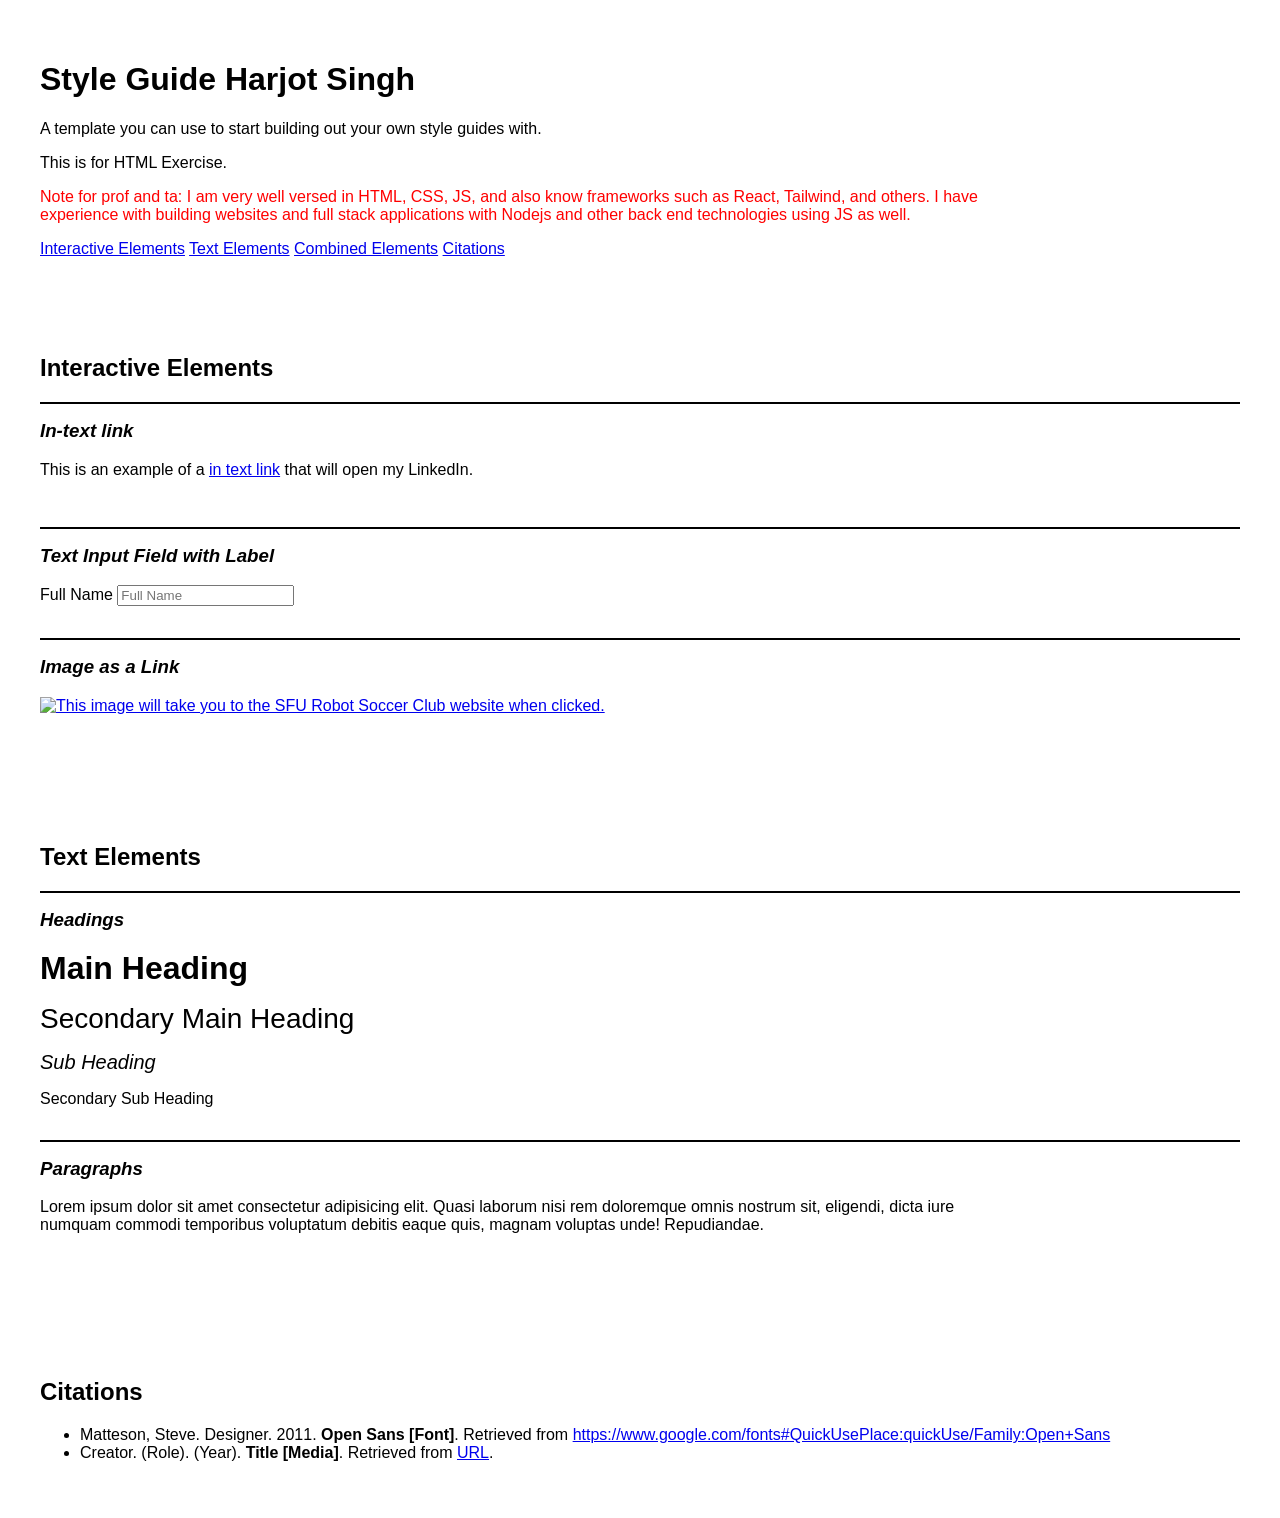
==== index.html @ eab28f9d "add final code, validated using W3 validator as well" ====
<!DOCTYPE html>
<html>

  <head>

    <meta charset="utf-8">
    <title>Style Guide Harjot Singh</title>

    <link href="css/main.css" rel="stylesheet">
    <link href="css/custom.css" rel="stylesheet">

  </head>

  <body>

    <header>
      <h1>Style Guide Harjot Singh</h1>

      <p>A template you can use to start building out your own style guides with.</p>
      <p>This is for HTML Exercise.</p>
      <p class="important paragraphElement">Note for prof and ta: I am very well versed in HTML, CSS, JS, and also know frameworks such as React, Tailwind, and others. I have experience with building websites and full stack applications with Nodejs and other back end technologies using JS as well.</p>


      <nav>        
        <a href="#interactive_elements">Interactive Elements</a>
        <a href="#text_elements">Text Elements</a>
        <a href="#combined_elements">Combined Elements</a>
        <a href="#citations">Citations</a>
      </nav>
	</header>



    <!-- INTERACTIVE ELEMENTS SECTION // -->
    <section id="interactive_elements">
      <h2>Interactive Elements</h2>


      <section class="element">
        <h3>In-text link</h3>
        <p>This is an example of a <a target="_blank" href="https://www.linkedin.com/in/harjotsingh7/">in text link</a> that will open my LinkedIn.</p>
      </section>


      <!-- Default Button styling section -->
      <!-- <section class="element">

        <h3>Navigation Link</h3>

        <h4>CSS selector:</h4>
        <p>.button-nav</p>

        <h4>Rendered element:</h4>
        <a class="button-nav" href="#">Default Button</a>

      </section> -->



      <section class="element">
        <h3>Text Input Field with Label</h3>

          <label for="fullName">Full Name</label>
          <input placeholder="Full Name" id="fullName">
      </section>



      <section class="element">
        <h3>Image as a Link</h3>
        <a href="https://www.sfurobotsoccer.com/" target="_blank"><img class="imageAsLink" width="4980" height="3735" src="./assets/sfuRobotSoccerRobotPhoto.png" alt="This image will take you to the SFU Robot Soccer Club website when clicked."></a>
      </section>


    </section>
    <!-- // INTERACTIVE ELEMENTS SECTION -->



    <!-- TEXT ELEMENTS SECTION // -->
    <section id="text_elements">
      <h2>Text Elements</h2>

      <section class="element">
        <h3>Headings</h3>

        <h1 class="mainHeading">Main Heading</h1>
        <h2 class="secondaryMainHeading">Secondary Main Heading</h2>
        <h3 class="subHeading">Sub Heading</h3>
        <h4 class="secondarySubHeading">Secondary Sub Heading</h4>
      </section>

      <section class="element">
        <h3>Paragraphs</h3>
        <p class="paragraphElement">Lorem ipsum dolor sit amet consectetur adipisicing elit. Quasi laborum nisi rem doloremque omnis nostrum sit, eligendi, dicta iure numquam commodi temporibus voluptatum debitis eaque quis, magnam voluptas unde! Repudiandae.</p>
      </section>

      <!-- <section class="element">
        <h3>Numbered Lists</h3>
      </section> -->

    </section>
    <!-- // TEXT ELEMENTS SECTION -->



    <!-- COMBINED ELEMENTS SECTION // -->
    <!-- <section id="combined_elements">
      <h2>Combined Elements</h2>

      <section class="element">
        <h3>Main Navigation</h3>
      </section>

      <section class="element">
        <h3>Product/Service Listing</h3>
      </section>


    </section> -->
    <!-- // COMBINED ELEMENTS SECTION -->



    <section id="citations">
      <h2>Citations</h2>

      <ul>
        <li>Matteson, Steve. Designer. 2011. <strong>Open Sans [Font]</strong>. Retrieved from <a href="https://www.google.com/fonts#QuickUsePlace:quickUse/Family:Open+Sans">https://www.google.com/fonts#QuickUsePlace:quickUse/Family:Open+Sans</a></li>
        <li>Creator. (Role). (Year). <strong>Title [Media]</strong>. Retrieved from <a href="#">URL</a>.</li>
      </ul>

    </section>



  </body>
</html>
---- css/main.css ----
/*
  STYLE GUIDE STYLING 
  Default styling for the style guide 
*/
body {
  font-family: sans-serif;
  padding: 2rem;
}

.element {
  padding-bottom: 2rem;
  border-top-width: 0.15rem;
  border-top-style: solid;
  border-top-color: black;
}

h2 {
  margin-top: 6rem;
}

h3 {
  font-style: italic;
  margin-top: 1rem;
}

h4 {
  margin-bottom: 0.25rem;
}

p {
  margin-top: 0;
}

nav a:hover, nav a:focus {
  text-decoration: none;
}

code {
  background-color: #EEE;
  padding: 0.5rem;
  display: block;
}


/* 
  INTERACTIVE ELEMENTS -------------------
*/

/* Styling for the navigation button */
.button-nav {
  display: inline-block;
  padding: 0.5rem;
  color: white;
  background-color: rgb(50,50,50);
  text-decoration: none;
  transition-property: background-color; 
  transition-duration: 0.5s;
}

.button-nav:hover, .button-nav:focus {
  background-color: rgb(200,200,200);
}



/* 
  TEXT ELEMENTS -------------------
*/




/* 
  COMBINED ELEMENTS -------------------
*/
---- css/custom.css ----
.imageAsLink{
    width: 25rem;
    height: auto;
}

.mainHeading{
    font-size: 2rem;
    font-weight: 700;
    font-family: Arial, Helvetica, sans-serif;
    margin-top: 0;
    margin-bottom: 0;
}

.secondaryMainHeading{
    font-size: 1.75rem;
    font-weight: 500;
    font-family: Arial, Helvetica, sans-serif;
    margin-top: 1rem;
    margin-bottom: 0;
}

.subHeading{
    font-size: 1.25rem;
    font-weight: 500;
    font-style: italic;
    font-family: Arial, Helvetica, sans-serif;
    margin-top: 1rem;
    margin-bottom: 0;
}

.secondarySubHeading{
    font-size: 1rem;
    font-weight: 100;
    font-style: none;
    font-family: Arial, Helvetica, sans-serif;
    margin-top: 1rem;
    margin-bottom: 0;   
}

.paragraphElement{
    max-width: 60rem;
}

.important{
    color: red;
}
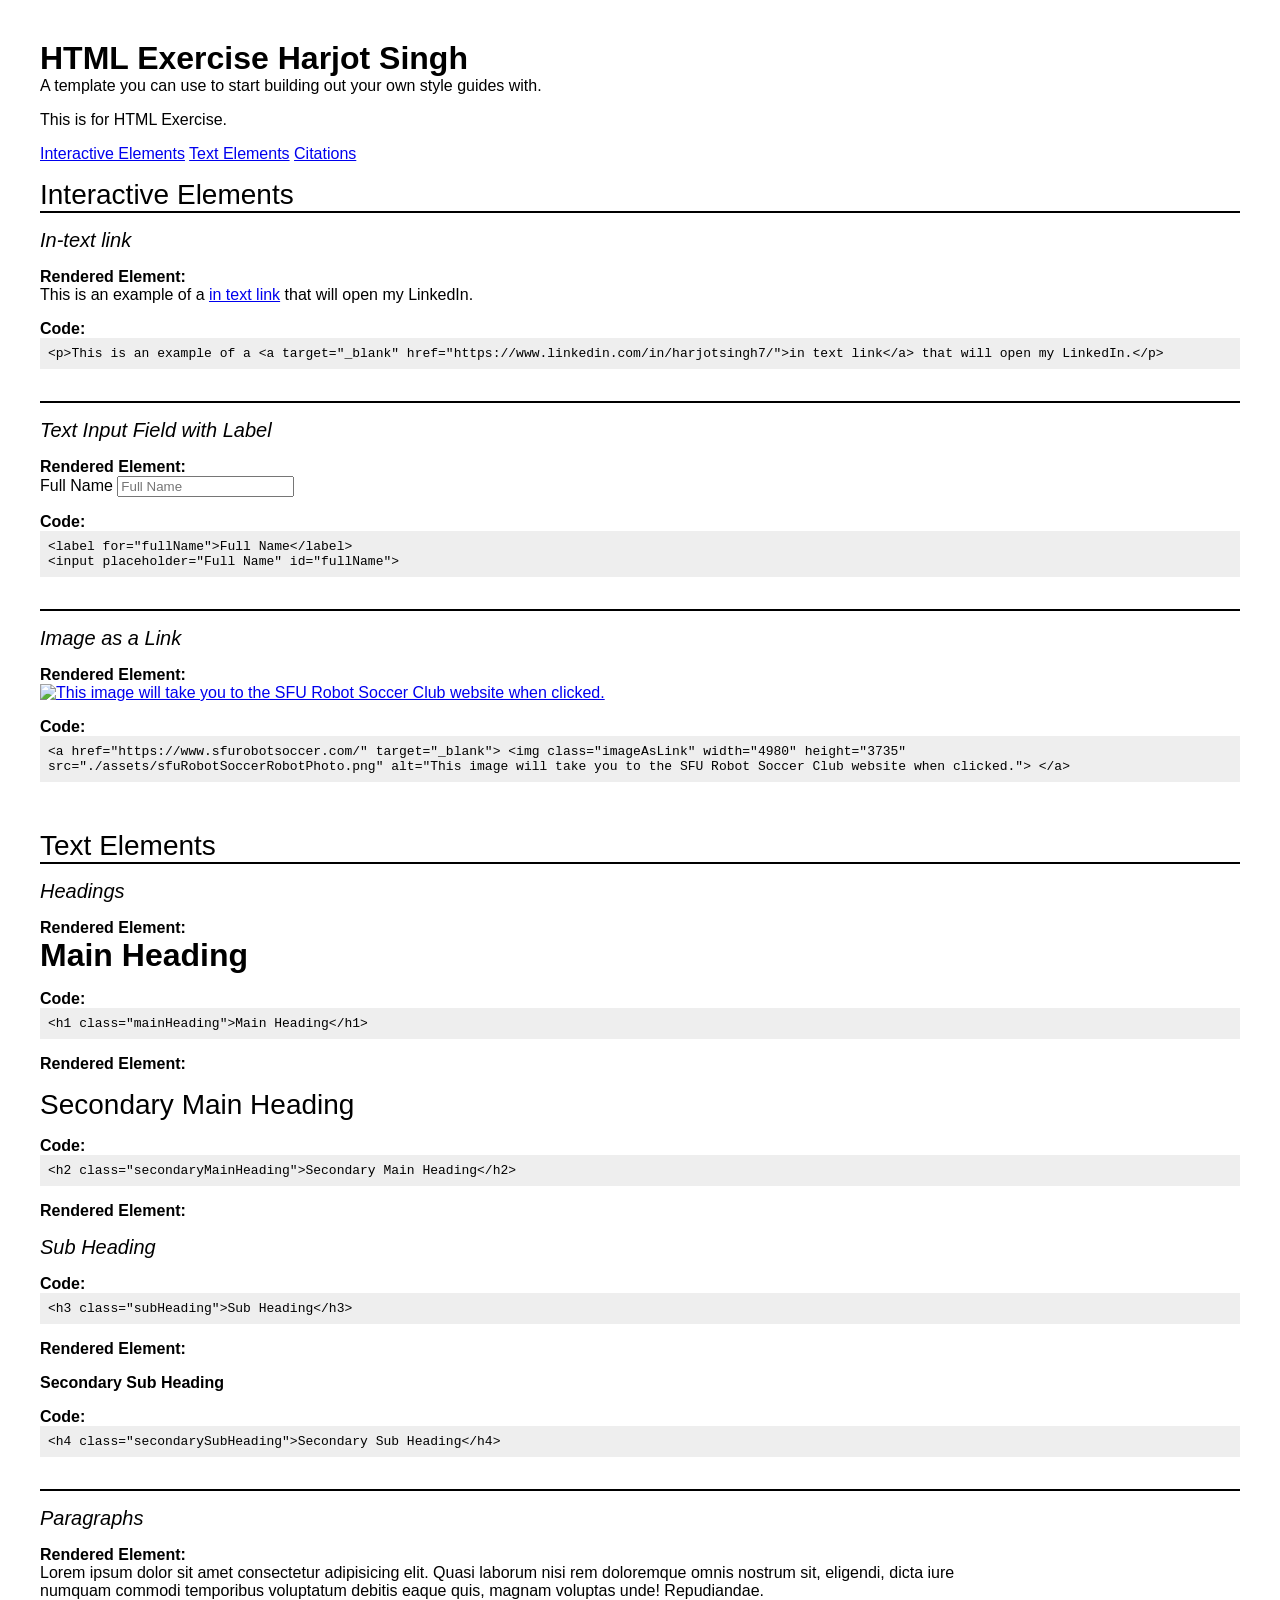
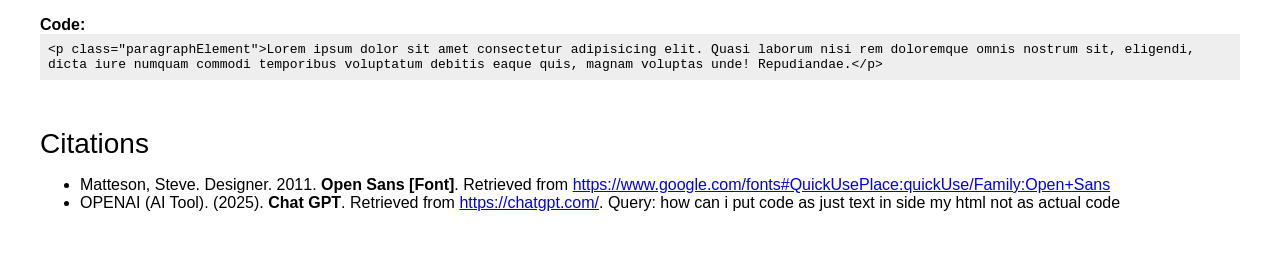
==== commit c60b5ded: "add rendered element and code" ====
--- a/index.html
+++ b/index.html
@@ -1,10 +1,10 @@
 <!DOCTYPE html>
-<html>
+<html lang="en">
 
   <head>
 
     <meta charset="utf-8">
-    <title>Style Guide Harjot Singh</title>
+    <title>HTML Exercise Harjot Singh</title>
 
     <link href="css/main.css" rel="stylesheet">
     <link href="css/custom.css" rel="stylesheet">
@@ -14,17 +14,15 @@
   <body>
 
     <header>
-      <h1>Style Guide Harjot Singh</h1>
+      <h1 class="mainHeading">HTML Exercise Harjot Singh</h1>
 
       <p>A template you can use to start building out your own style guides with.</p>
       <p>This is for HTML Exercise.</p>
-      <p class="important paragraphElement">Note for prof and ta: I am very well versed in HTML, CSS, JS, and also know frameworks such as React, Tailwind, and others. I have experience with building websites and full stack applications with Nodejs and other back end technologies using JS as well.</p>
-
+    
 
       <nav>        
         <a href="#interactive_elements">Interactive Elements</a>
         <a href="#text_elements">Text Elements</a>
-        <a href="#combined_elements">Combined Elements</a>
         <a href="#citations">Citations</a>
       </nav>
 	</header>
@@ -33,42 +31,35 @@
 
     <!-- INTERACTIVE ELEMENTS SECTION // -->
     <section id="interactive_elements">
-      <h2>Interactive Elements</h2>
+      <h2 class="secondaryMainHeading">Interactive Elements</h2>
 
 
       <section class="element">
-        <h3>In-text link</h3>
+        <h3 class="subHeading">In-text link</h3>
+        <h4 class="secondarySubHeading">Rendered Element:</h4>
         <p>This is an example of a <a target="_blank" href="https://www.linkedin.com/in/harjotsingh7/">in text link</a> that will open my LinkedIn.</p>
+        <h4 class="secondarySubHeading">Code:</h4>
+        <code>&lt;p&gt;This is an example of a &lt;a target=&quot;_blank&quot; href=&quot;https://www.linkedin.com/in/harjotsingh7/&quot;&gt;in text link&lt;/a&gt; that will open my LinkedIn.&lt;/p&gt;</code>
       </section>
 
+      <section class="element">
+        <h3 class="subHeading">Text Input Field with Label</h3>
 
-      <!-- Default Button styling section -->
-      <!-- <section class="element">
-
-        <h3>Navigation Link</h3>
-
-        <h4>CSS selector:</h4>
-        <p>.button-nav</p>
-
-        <h4>Rendered element:</h4>
-        <a class="button-nav" href="#">Default Button</a>
-
-      </section> -->
-
-
-
-      <section class="element">
-        <h3>Text Input Field with Label</h3>
-
+          <h4 class="secondarySubHeading">Rendered Element:</h4>
           <label for="fullName">Full Name</label>
           <input placeholder="Full Name" id="fullName">
+          <h4 class="secondarySubHeading">Code:</h4>
+          <code>&lt;label for=&quot;fullName&quot;&gt;Full Name&lt;/label&gt; <br> &lt;input placeholder=&quot;Full Name&quot; id=&quot;fullName&quot;&gt;</code>
       </section>
 
 
 
       <section class="element">
-        <h3>Image as a Link</h3>
+        <h3 class="subHeading">Image as a Link</h3>
+        <h4 class="secondarySubHeading">Rendered Element:</h4>
         <a href="https://www.sfurobotsoccer.com/" target="_blank"><img class="imageAsLink" width="4980" height="3735" src="./assets/sfuRobotSoccerRobotPhoto.png" alt="This image will take you to the SFU Robot Soccer Club website when clicked."></a>
+        <h4 class="secondarySubHeading">Code:</h4>
+        <code>&lt;a href=&quot;https://www.sfurobotsoccer.com/&quot; target=&quot;_blank&quot;&gt; &lt;img class=&quot;imageAsLink&quot; width=&quot;4980&quot; height=&quot;3735&quot; src=&quot;./assets/sfuRobotSoccerRobotPhoto.png&quot; alt=&quot;This image will take you to the SFU Robot Soccer Club website when clicked.&quot;&gt; &lt;/a&gt;</code>
       </section>
 
 
@@ -79,55 +70,45 @@
 
     <!-- TEXT ELEMENTS SECTION // -->
     <section id="text_elements">
-      <h2>Text Elements</h2>
+      <h2 class="secondaryMainHeading">Text Elements</h2>
 
       <section class="element">
-        <h3>Headings</h3>
+        <h3 class="subHeading">Headings</h3>
 
+        <h4 class="secondarySubHeading">Rendered Element:</h4>
         <h1 class="mainHeading">Main Heading</h1>
+        <h4 class="secondarySubHeading">Code:</h4>
+        <code>&lt;h1 class=&quot;mainHeading&quot;&gt;Main Heading&lt;/h1&gt;</code>
+        <h4 class="secondarySubHeading">Rendered Element:</h4>
         <h2 class="secondaryMainHeading">Secondary Main Heading</h2>
+        <h4 class="secondarySubHeading">Code:</h4>
+        <code>&lt;h2 class=&quot;secondaryMainHeading&quot;&gt;Secondary Main Heading&lt;/h2&gt;</code>
+        <h4 class="secondarySubHeading">Rendered Element:</h4>
         <h3 class="subHeading">Sub Heading</h3>
+        <h4 class="secondarySubHeading">Code:</h4>
+        <code>&lt;h3 class=&quot;subHeading&quot;&gt;Sub Heading&lt;/h3&gt;</code>
+        <h4 class="secondarySubHeading">Rendered Element:</h4>
         <h4 class="secondarySubHeading">Secondary Sub Heading</h4>
+        <h4 class="secondarySubHeading">Code:</h4>
+        <code>&lt;h4 class=&quot;secondarySubHeading&quot;&gt;Secondary Sub Heading&lt;/h4&gt;</code>
       </section>
 
       <section class="element">
-        <h3>Paragraphs</h3>
+        <h3 class="subHeading">Paragraphs</h3>
+        <h4 class="secondarySubHeading">Rendered Element:</h4>
         <p class="paragraphElement">Lorem ipsum dolor sit amet consectetur adipisicing elit. Quasi laborum nisi rem doloremque omnis nostrum sit, eligendi, dicta iure numquam commodi temporibus voluptatum debitis eaque quis, magnam voluptas unde! Repudiandae.</p>
+        <h4 class="secondarySubHeading">Code:</h4>
+        <code>&lt;p class=&quot;paragraphElement&quot;&gt;Lorem ipsum dolor sit amet consectetur adipisicing elit. Quasi laborum nisi rem doloremque omnis nostrum sit, eligendi, dicta iure numquam commodi temporibus voluptatum debitis eaque quis, magnam voluptas unde! Repudiandae.&lt;/p&gt;</code>
+
       </section>
-
-      <!-- <section class="element">
-        <h3>Numbered Lists</h3>
-      </section> -->
-
     </section>
-    <!-- // TEXT ELEMENTS SECTION -->
-
-
-
-    <!-- COMBINED ELEMENTS SECTION // -->
-    <!-- <section id="combined_elements">
-      <h2>Combined Elements</h2>
-
-      <section class="element">
-        <h3>Main Navigation</h3>
-      </section>
-
-      <section class="element">
-        <h3>Product/Service Listing</h3>
-      </section>
-
-
-    </section> -->
-    <!-- // COMBINED ELEMENTS SECTION -->
-
-
 
     <section id="citations">
-      <h2>Citations</h2>
+      <h2 class="secondaryMainHeading">Citations</h2>
 
       <ul>
         <li>Matteson, Steve. Designer. 2011. <strong>Open Sans [Font]</strong>. Retrieved from <a href="https://www.google.com/fonts#QuickUsePlace:quickUse/Family:Open+Sans">https://www.google.com/fonts#QuickUsePlace:quickUse/Family:Open+Sans</a></li>
-        <li>Creator. (Role). (Year). <strong>Title [Media]</strong>. Retrieved from <a href="#">URL</a>.</li>
+        <li>OPENAI (AI Tool). (2025). <strong>Chat GPT</strong>. Retrieved from <a href="https://chatgpt.com/" target="_blank">https://chatgpt.com/</a>. Query: how can i put code as just text in side my html not as actual code</li>
       </ul>
 
     </section>
--- a/css/custom.css
+++ b/css/custom.css
@@ -30,7 +30,7 @@
 
 .secondarySubHeading{
     font-size: 1rem;
-    font-weight: 100;
+    font-weight: 700;
     font-style: none;
     font-family: Arial, Helvetica, sans-serif;
     margin-top: 1rem;
@@ -43,4 +43,88 @@
 
 .important{
     color: red;
+}
+
+.primaryColour{
+    width: 100%;
+    height: 8rem;
+    background-color: #1a6dcb;
+}
+
+.secondaryColour{
+    width: 100%;
+    height: 8rem;
+    background-color: #FF7200;
+}
+
+.bgLight{
+    width: 100%;
+    height: 8rem;
+    background-color: #eff2f5;
+}
+
+.bgDark{
+    width: 100%;
+    height: 8rem;
+    background-color: #0a0d10;
+}
+
+.cardLight{
+    width: 100%;
+    height: 8rem;
+    background-color: #d4dce7;
+}
+
+.cardDark{
+    width: 100%;
+    height: 8rem;
+    background-color: #1d232a;
+}
+
+.primaryButton {
+  background-color: #1a6dcb;
+  color: white; 
+  border: none;
+  text-align: center;
+  border-radius: 0.5rem;
+  font-size: 0.75rem;
+  padding: 0.375rem 0.625rem;
+  transition: transform 0.7s ease-in-out;
+}
+
+.primaryButton:hover {
+    cursor: pointer;
+  transform: scale(0.95);
+}
+
+.secondaryButton {
+  background-color: #eff2f5;
+  color: black; 
+  border: none;
+  text-align: center;
+  border-radius: 0.5rem;
+  font-size: 0.75rem;
+  padding: 0.375rem 0.625rem;
+  transition: transform 0.7s ease-in-out;
+}
+
+.secondaryButton:hover {
+  transform: scale(0.95);
+  cursor: pointer;
+}
+
+.altButton {
+  background-color: #FF7200;
+  color: white; 
+  border: none;
+  text-align: center;
+  border-radius: 0.5rem;
+  font-size: 0.75rem;
+  padding: 0.375rem 0.625rem;
+  transition: transform 0.7s ease-in-out;
+}
+
+.altButton:hover {
+  transform: scale(0.95);
+  cursor: pointer;
 }
